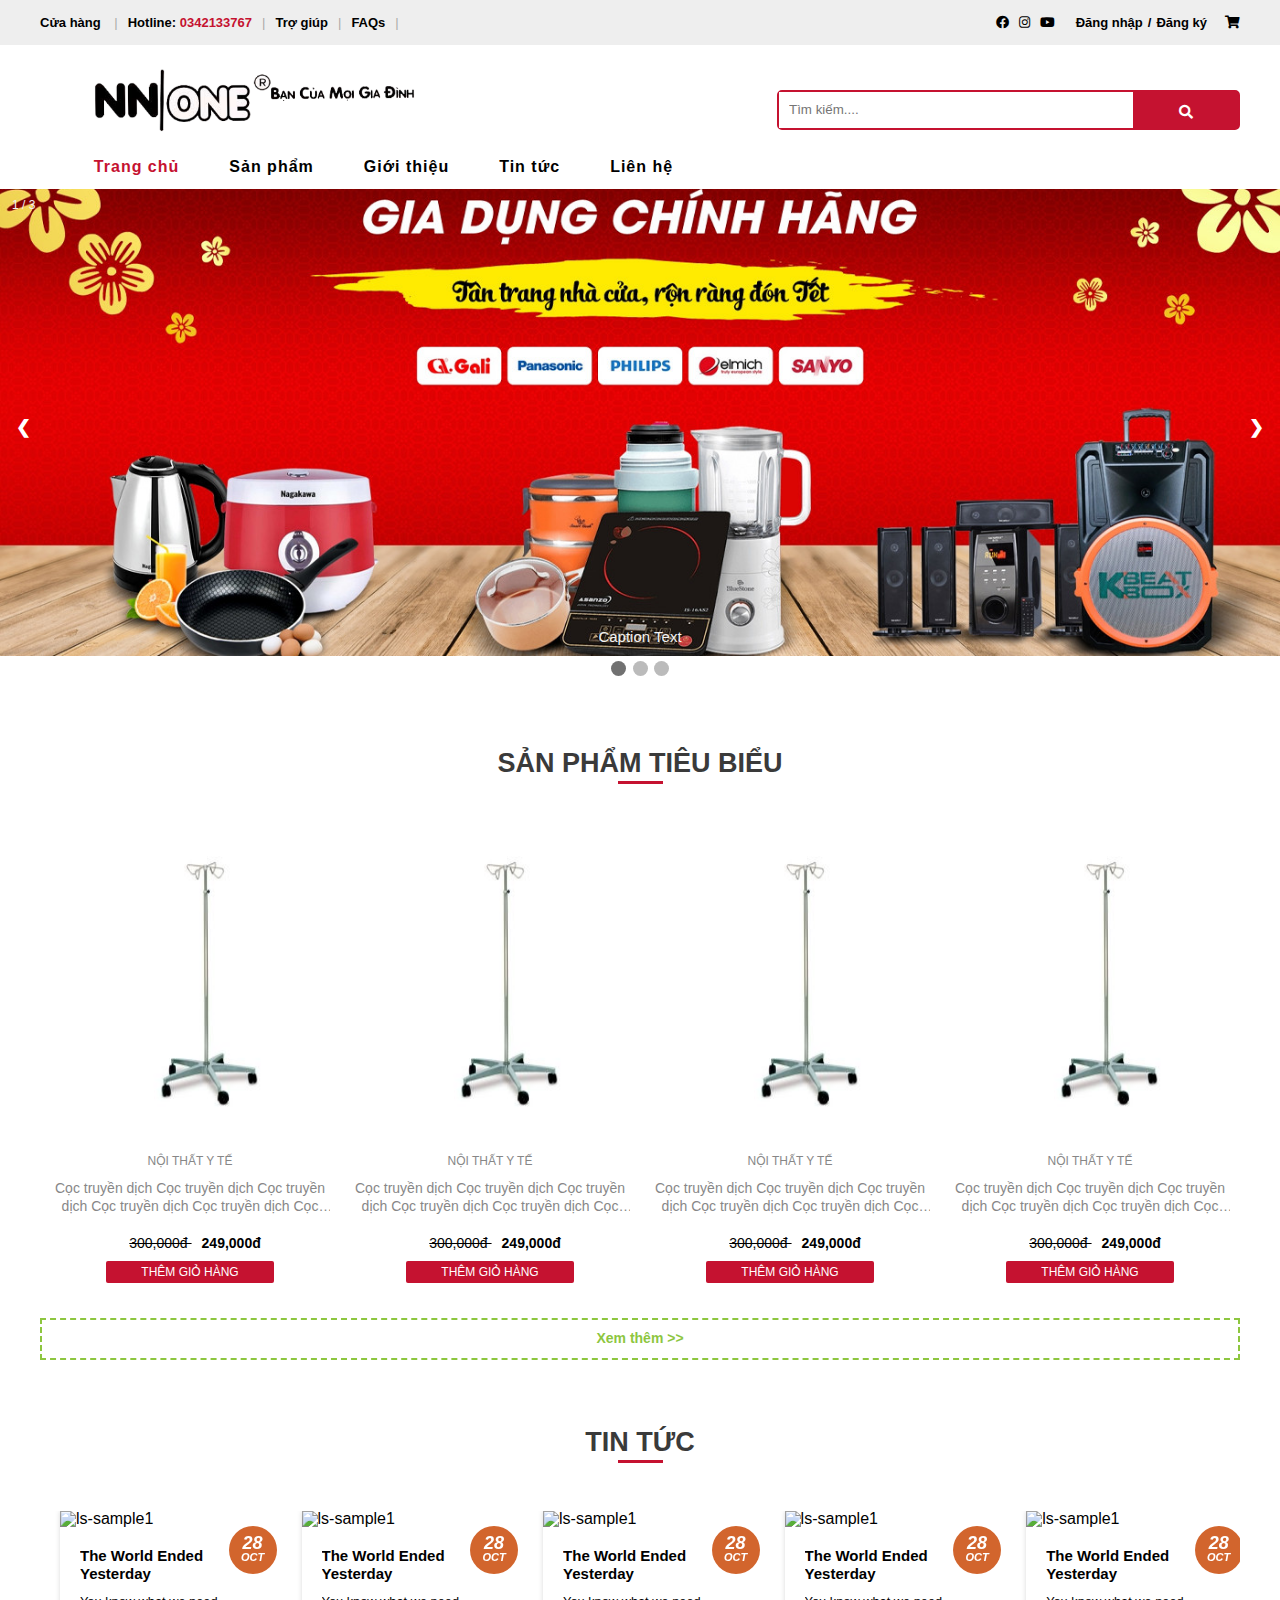
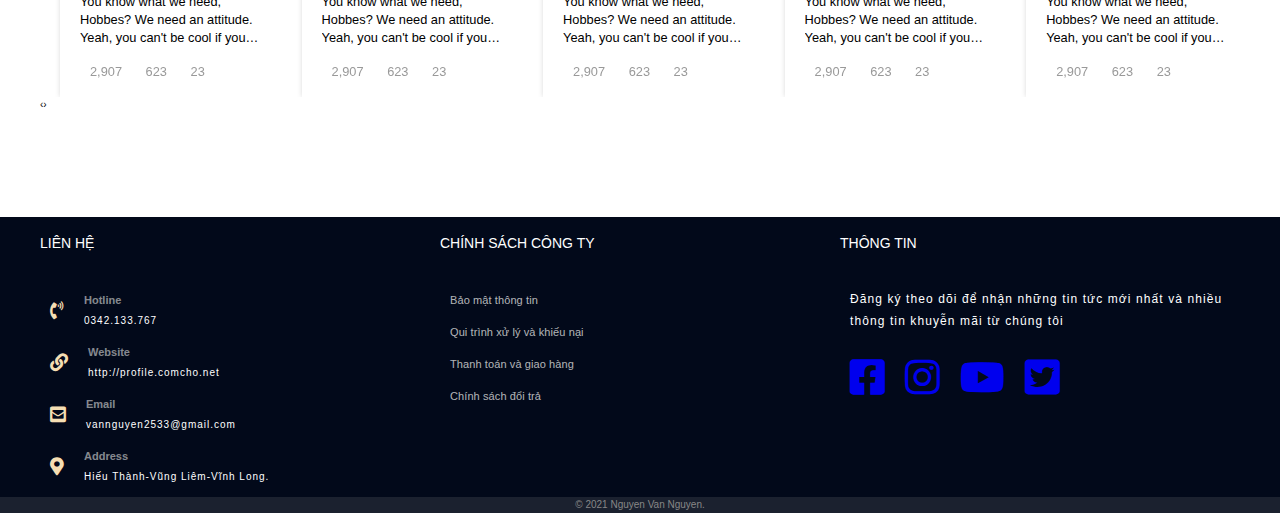
==== index.html @ 9379a71b "first commit" ====
<!DOCTYPE html>
<html lang="en">
<head>
    <meta charset="UTF-8">
    <meta http-equiv="X-UA-Compatible" content="IE=edge">
    <meta name="viewport" content="width=device-width, initial-scale=1.0">
    <title>Dồ Gia Dụng</title>
    <link rel="icon" type="image/png" href="https://sieuthiviet.vn/uploads/images/6492icon440x440.jpeg"/>
    <link rel="stylesheet" href="assets/css/style.css">
    <link rel="stylesheet" href="assets/css/grid.css">
    <link rel="stylesheet" href="assets/css/base.css">
    <link rel="stylesheet" href="assets/css/responsive.css">
    <link rel="stylesheet" href="assets/fonts/fontawesome-free-5.15.4-web/css/all.css">
    <!-- owl slider  -->
    <link rel="stylesheet" href="assets/slider/owlcarousel/assets/owl.carousel.min.css">
    <link rel="stylesheet" href="assets/slider/owlcarousel/assets/owl.theme.default.min.css">
    <script src="https://code.jquery.com/jquery-3.6.0.min.js"></script>
    <script src="./assets/slider/owlcarousel/owl.carousel.min.js"></script>
</head>
<body>
    <div class="app">   
        <header>
            <div class="c-header-top">
                <div class="grid wide">
                    <div class="c-header-top__inner">
                        <ul class="c-header-top-left__list">
                            <li class="c-header-top-left__item"><a class="c-header-top-left__item-link" href="#">Cửa hàng</a> </li>
                            <li class="c-header-top-left__item">Hotline: <span class="c-header-top-left__phone">0342133767</span></li>
                            <li class="c-header-top-left__item"><a class="c-header-top-left__item-link" href="#">Trợ giúp</a></li>
                            <li class="c-header-top-left__item"><a class="c-header-top-left__item-link" href="#">FAQs</a></li>
                        </ul>
                        <ul class="c-header-top-right__list">
                            <li class="c-header-top-right__item">
                                <div class="c-header-top-right__apps">
                                    <a class="c-header-top-right__apps-link" href="#"><i class="c-header-top-right__apps--icon fab fa-facebook"></i></a>
                                    <a class="c-header-top-right__apps-link" href="#"><i class="c-header-top-right__apps--icon fab fa-instagram"></i></a>
                                    <a class="c-header-top-right__apps-link" href="#"><i class="c-header-top-right__apps--icon fab fa-youtube"></i></a>
                                </div>
                            </li>
                            <li class="c-header-top-right__item">
                                <div class="c-header-top-right__logins">
                                   <a class="c-header-top-right__login-link1" href="#">Đăng nhập</a>
                                   <a class="c-header-top-right__login-link" href="#">Đăng ký</a>
                                </div>
                            </li>
                            <li class="c-header-top-right__item">
                                <a class="c-header-top-right__cart-link" href="#"><i class="c-header-top-right__icon-cart fas fa-shopping-cart"></i></a>
                            </li>
                        </ul>
                    </div>
                </div>
            </div>
            <div class="c-header-bttm">
                <div class="grid wide">
                    <div class="c-header-bttm__inner">
                        <!-- bar -->
                        <label for="bar-input" class="header-bar">
                            <i class="header-bar__icon fas fa-bars"></i>
                        </label>
                        <input class="header-bar__input" hidden type="checkbox" id="bar-input">
                        <label for="bar-input" class="c-header-overlay">
                            <div class="header-bar__overlay-mobile-close">
                                <i class="header-bar__overlay-mobile-close-icon far fa-times-circle"></i>
                            </div>
                        </label>
                        <!-- overlay -->
                        <div class="header-bar__overlay-mobile">
                            <div class="header-bar__overlay-mobile-search">
                                <input class="header-bar__overlay-mobile-search-ipt" placeholder="Tìm kiếm..." type="text">
                                <i class="header-bar__overlay-mobile-search-icon fas fa-search"></i>
                            </div>
                            <ul class="header-bar__overlay-mobile-list">
                                <li class="header-bar__overlay-mobile-item">
                                    <a class="header-bar__overlay-mobile-link" href="#">Trang chủ</a>
                                </li>
                                <li class="header-bar__overlay-mobile-item">
                                    <a class="header-bar__overlay-mobile-link" href="#">Giới thiệu</a>
                                </li>    
                                <li class="header-bar__overlay-mobile-item">
                                    <a class="header-bar__overlay-mobile-link" href="#">Cửa hàng</a>
                                </li>
                                <li class="header-bar__overlay-mobile-item">
                                    <a class="header-bar__overlay-mobile-link" href="#">Khuyến mãi </a>
                                </li>
                                <li class="header-bar__overlay-mobile-item">
                                    <a class="header-bar__overlay-mobile-link" href="#">Tin tức</a>
                                </li>
                                <li class="header-bar__overlay-mobile-item">
                                    <a class="header-bar__overlay-mobile-link" href="#">Liên hệ</a>
                                </li>
                                <li class="header-bar__overlay-mobile-item">
                                    <a class="header-bar__overlay-mobile-link" href="#">Đăng nhập</a>
                                </li>
                                <li class="header-bar__overlay-mobile-item">
                                    <a class="header-bar__overlay-mobile-link" href="#">Thông báo</a>
                                </li>
                                <li class="header-bar__overlay-mobile-item">
                                    <a class="header-bar__overlay-mobile-link-app" href="#">
                                        <i class="header-bar__overlay-mobile-link-app-icon fab fa-facebook"></i>
                                    </a>
                                    <a class="header-bar__overlay-mobile-link-app" href="#">
                                        <i class="header-bar__overlay-mobile-link-app-icon fab fa-instagram"></i>
                                    </a>
                                    <a class="header-bar__overlay-mobile-link-app" href="#">
                                        <i class="header-bar__overlay-mobile-link-app-icon fab fa-youtube"></i>
                                    </a>
                                    <a class="header-bar__overlay-mobile-link-app" href="#">
                                        <i class="header-bar__overlay-mobile-link-app-icon fab fa-twitter-square"></i>
                                    </a>
                                </li>
                                <li class="header-bar__overlay-mobile-item">
                                    <h3 class="header-bar__overlay-mobile-phone">0342133767</h3>
                                </li>
                            </ul>
                        </div>
                        <!--  -->
                        <div class="c-header-bttm__txtbox">
                            <a class="c-header-bttm__logo-img-link" href="#"><img class="c-header-bttm__logo-img" src="assets/img/11logoN.png" alt="logo"></a>
                            <i class="c-header-bttm__shopping-mobile fas fa-shopping-cart"></i>
                            <ul class="c-header-bttm__list">
                                <li class="c-header-bttm__item"><a class="c-header-bttm__item-link c-header-bttm__item-link--active" href="#">Trang chủ</a></li>
                                <li class="c-header-bttm__item">
                                    <a class="c-header-bttm__item-link" href="#">Sản phẩm</a>
                                    <!--  -->
                                    <ul class="c-header-bttm__item-category-list">
                                        <li class="c-header-bttm__item-category-item">
                                            <a class="c-header-bttm__item-category-item-link" href="#"> Bàn ghế</a>
                                        </li>
                                        <li class="c-header-bttm__item-category-item">
                                            <a class="c-header-bttm__item-category-item-link" href="#"> Gia đình</a>
                                        </li>
                                        <li class="c-header-bttm__item-category-item">
                                            <a class="c-header-bttm__item-category-item-link" href="#"> Sân vườn </a>
                                        </li>
                                    </ul>
                                </li>
                                <li class="c-header-bttm__item"><a class="c-header-bttm__item-link" href="#">Giới thiệu</a></li>
                                <li class="c-header-bttm__item">
                                    <a class="c-header-bttm__item-link" href="#">Tin tức</a>
                                    <ul class="c-header-bttm__item-category-list">
                                        <li class="c-header-bttm__item-category-item">
                                            <a class="c-header-bttm__item-category-item-link" href="#"> Tin tức</a>
                                        </li>
                                    </ul>
                                </li>
                                <li class="c-header-bttm__item"><a class="c-header-bttm__item-link" href="#">Liên hệ</a></li>
                            </ul>
                        </div>
                        <div class="c-header-bttm__search">
                                <input class="c-header-bttm__search-ipt" type="text" placeholder="Tìm kiếm...."> 
                                <div class="c-header-bttm__font-icon">
                                    <i class="c-header-bttm__search-icon fas fa-search"></i>
                                </div>
                        </div>
                    </div>
                </div>
            </div>
        </header>
        <section class="c-slider">
            <div class="grid">
                <div class="slideshow-container">

                    <div class="mySlides fade">
                      <div class="numbertext">1 / 3</div>
                      <img src="assets/img/slider1.jpg" style="width:100%">
                      <div class="text">Caption Text</div>
                    </div>
                    
                    <div class="mySlides fade">
                      <div class="numbertext">2 / 3</div>
                      <img src="assets/img/slider2.jpg" style="width:100%">
                      <div class="text">Caption Two</div>
                    </div>

                    <a class="prev" onclick="plusSlides(-1)">&#10094;</a>
                    <a class="next" onclick="plusSlides(1)">&#10095;</a>
                    
                </div>
                    
                    <div style="text-align:center">
                      <span class="dot" onclick="currentSlide(1)"></span> 
                      <span class="dot" onclick="currentSlide(2)"></span> 
                      <span class="dot" onclick="currentSlide(3)"></span> 
                    </div>
                    
                    <script>
                        var slideIndex = 1;
                        showSlides(slideIndex);
                        
                        function plusSlides(n) {
                        showSlides(slideIndex += n);
                        }
                        
                        function currentSlide(n) {
                        showSlides(slideIndex = n);
                        }
                    
                    function showSlides(n) {
                        var i;
                        var slides = document.getElementsByClassName("mySlides");
                        var dots = document.getElementsByClassName("dot");
                        if (n > slides.length) {slideIndex = 1}    
                        if (n < 1) {slideIndex = slides.length}
                        for (i = 0; i < slides.length; i++) {
                            slides[i].style.display = "none";  
                        }
                        for (i = 0; i < dots.length; i++) {
                            dots[i].className = dots[i].className.replace(" active", "");
                        }
                        slides[slideIndex-1].style.display = "block";  
                        dots[slideIndex-1].className += " active";
                    }
                    </script>
            </div>
        </section>
        <!--  -->
        <section class="c-product">
            <div class="grid wide">
                <div class="c-product__inner">
                    <div class="c-product__title">
                        <h2 class="c-product__heading-title">Sản phẩm tiêu biểu</h2>
                    </div>
                    <div class="row no-gutters">
                        <div class="l-3 m-6 ">
                            <div class="c-product__pain-inner">
                                <div class="c-product__pain-imgbox">
                                    <a class="c-product__pain-imgbox-link" href="#">
                                        <img class="c-product__pain-image" src="assets/img/product1.jpg" alt="">
                                    </a>
                                </div>
                                <div class="c-product__pain-txtbox">
                                    <h5 class="c-product__name-category"><a class="c-product__name-category-link" href="#"> Nội Thất Y Tế</a></h5>
                                    <h4 class="c-product__name-pdt"> Cọc truyền dịch Cọc truyền dịch Cọc truyền dịch Cọc truyền dịch Cọc truyền dịch Cọc truyền dịch Cọc truyền dịch Cọc truyền dịch </h4>
                                </div>
                                <div class="c-product__price-box">
                                    <span class="c-product__price-old">
                                        300,000đ
                                    </span>
                                    <span class="c-product__price-current">
                                        249,000đ
                                    </span>
                                </div>
                                <div class="c-product__add-cart">
                                        <a class="c-product__add-cart-link" href="#">Thêm giỏ hàng</a>
                                </div>
                            </div>
                        </div>
                        <div class="l-3 m-6 ">
                            <div class="c-product__pain-inner">
                                <div class="c-product__pain-imgbox">
                                    <a class="c-product__pain-imgbox-link" href="#">
                                        <img class="c-product__pain-image" src="assets/img/product1.jpg" alt="">
                                    </a>
                                </div>
                                <div class="c-product__pain-txtbox">
                                    <h5 class="c-product__name-category"><a class="c-product__name-category-link" href="#"> Nội Thất Y Tế</a></h5>
                                    <h4 class="c-product__name-pdt"> Cọc truyền dịch Cọc truyền dịch Cọc truyền dịch Cọc truyền dịch Cọc truyền dịch Cọc truyền dịch Cọc truyền dịch Cọc truyền dịch </h4>
                                </div>
                                <div class="c-product__price-box">
                                    <span class="c-product__price-old">
                                        300,000đ
                                    </span>
                                    <span class="c-product__price-current">
                                        249,000đ
                                    </span>
                                </div>
                                <div class="c-product__add-cart">
                                        <a class="c-product__add-cart-link" href="#">Thêm giỏ hàng</a>
                                </div>
                            </div>
                        </div>
                        <div class="l-3 m-6">
                            <div class="c-product__pain-inner">
                                <div class="c-product__pain-imgbox">
                                    <a class="c-product__pain-imgbox-link" href="#">
                                        <img class="c-product__pain-image" src="assets/img/product1.jpg" alt="">
                                    </a>
                                </div>
                                <div class="c-product__pain-txtbox">
                                    <h5 class="c-product__name-category"><a class="c-product__name-category-link" href="#"> Nội Thất Y Tế</a></h5>
                                    <h4 class="c-product__name-pdt"> Cọc truyền dịch Cọc truyền dịch Cọc truyền dịch Cọc truyền dịch Cọc truyền dịch Cọc truyền dịch Cọc truyền dịch Cọc truyền dịch </h4>
                                </div>
                                <div class="c-product__price-box">
                                    <span class="c-product__price-old">
                                        300,000đ
                                    </span>
                                    <span class="c-product__price-current">
                                        249,000đ
                                    </span>
                                </div>
                                <div class="c-product__add-cart">
                                        <a class="c-product__add-cart-link" href="#">Thêm giỏ hàng</a>
                                </div>
                            </div>
                        </div>
                        <div class="l-3 m-6">
                            <div class="c-product__pain-inner">
                                <div class="c-product__pain-imgbox">
                                    <a class="c-product__pain-imgbox-link" href="#">
                                        <img class="c-product__pain-image" src="assets/img/product1.jpg" alt="">
                                    </a>
                                </div>
                                <div class="c-product__pain-txtbox">
                                    <h5 class="c-product__name-category"><a class="c-product__name-category-link" href="#"> Nội Thất Y Tế</a></h5>
                                    <h4 class="c-product__name-pdt"> Cọc truyền dịch Cọc truyền dịch Cọc truyền dịch Cọc truyền dịch Cọc truyền dịch Cọc truyền dịch Cọc truyền dịch Cọc truyền dịch </h4>
                                </div>
                                <div class="c-product__price-box">
                                    <span class="c-product__price-old">
                                        300,000đ
                                    </span>
                                    <span class="c-product__price-current">
                                        249,000đ
                                    </span>
                                </div>
                                <div class="c-product__add-cart">
                                        <a class="c-product__add-cart-link" href="#">Thêm giỏ hàng</a>
                                </div>
                            </div>
                        </div>
                    </div>
                </div>
                <!-- see -->
                <div class="c-see__product">
                    <p class="c-see__product-add"><a class="c-see__product-add-link" href="#"> Xem thêm >></a></p>
                </div>
                <!-- end see -->
            </div>
        </section>
        <section class="c-news">
            <div class="grid wide">
                <div class="c-news__inner">
                    <div class="c-product__title">
                        <h2 class="c-product__heading-title">Tin tức</h2>
                    </div>
                    <!-- <div class="row no-gutters"> -->
                        <script>
                            $(document).ready(function(){
                               $('.owl-carousel').owlCarousel({
                                    loop:true,
                                    margin:10,
                                    responsiveClass:true,
                                    responsive:{
                                        0:{
                                            items:1,
                                            nav:true
                                        },
                                        600:{
                                            items:3,
                                            nav:false
                                        },
                                        1000:{
                                            items:5,
                                            nav:true,
                                            loop:false
                                        }
                                    }
                                })
                            });
                        </script>
                      <!-- Set up your HTML -->
                        <div class="owl-carousel owl-carousel--blogs">
                            <div> 
                                <figure class="snip1493">
                                    <div class="image"><img src="https://s3-us-west-2.amazonaws.com/s.cdpn.io/331810/ls-sample1.jpg" alt="ls-sample1" /></div>
                                    <figcaption>
                                      <div class="date"><span class="day">28</span><span class="month">Oct</span></div>
                                      <h3>The World Ended Yesterday</h3>
                                      <p>
                                  
                                        You know what we need, Hobbes? We need an attitude. Yeah, you can't be cool if you don't have an attitude.
                                         You know what we need, Hobbes? We need an attitude. Yeah, you can't be cool if you don't have an attitude.
                                     
                                      </p>
                                      <footer>
                                        <div class="views"><i class="ion-eye"></i>2,907</div>
                                        <div class="love"><i class="ion-heart"></i>623</div>
                                        <div class="comments"><i class="ion-chatboxes"></i>23</div>
                                      </footer>
                                    </figcaption>
                                    <a href="#"></a>
                                </figure>
                            </div>
                            <!--  -->
                            <div> 
                                <figure class="snip1493">
                                    <div class="image"><img src="https://s3-us-west-2.amazonaws.com/s.cdpn.io/331810/ls-sample1.jpg" alt="ls-sample1" /></div>
                                    <figcaption>
                                      <div class="date"><span class="day">28</span><span class="month">Oct</span></div>
                                      <h3>The World Ended Yesterday</h3>
                                      <p>
                                  
                                        You know what we need, Hobbes? We need an attitude. Yeah, you can't be cool if you don't have an attitude.
                                         You know what we need, Hobbes? We need an attitude. Yeah, you can't be cool if you don't have an attitude.
                                     
                                      </p>
                                      <footer>
                                        <div class="views"><i class="ion-eye"></i>2,907</div>
                                        <div class="love"><i class="ion-heart"></i>623</div>
                                        <div class="comments"><i class="ion-chatboxes"></i>23</div>
                                      </footer>
                                    </figcaption>
                                    <a href="#"></a>
                                </figure>    
                            </div>
                            <!--  -->
                            <div>
                                <figure class="snip1493">
                                    <div class="image"><img src="https://s3-us-west-2.amazonaws.com/s.cdpn.io/331810/ls-sample1.jpg" alt="ls-sample1" /></div>
                                    <figcaption>
                                      <div class="date"><span class="day">28</span><span class="month">Oct</span></div>
                                      <h3>The World Ended Yesterday</h3>
                                      <p>
                                  
                                        You know what we need, Hobbes? We need an attitude. Yeah, you can't be cool if you don't have an attitude.
                                         You know what we need, Hobbes? We need an attitude. Yeah, you can't be cool if you don't have an attitude.
                                     
                                      </p>
                                      <footer>
                                        <div class="views"><i class="ion-eye"></i>2,907</div>
                                        <div class="love"><i class="ion-heart"></i>623</div>
                                        <div class="comments"><i class="ion-chatboxes"></i>23</div>
                                      </footer>
                                    </figcaption>
                                    <a href="#"></a>
                                </figure>    
                            </div>
                            <!--  -->
                            <div>
                                <figure class="snip1493">
                                    <div class="image"><img src="https://s3-us-west-2.amazonaws.com/s.cdpn.io/331810/ls-sample1.jpg" alt="ls-sample1" /></div>
                                    <figcaption>
                                      <div class="date"><span class="day">28</span><span class="month">Oct</span></div>
                                      <h3>The World Ended Yesterday</h3>
                                      <p>
                                  
                                        You know what we need, Hobbes? We need an attitude. Yeah, you can't be cool if you don't have an attitude.
                                         You know what we need, Hobbes? We need an attitude. Yeah, you can't be cool if you don't have an attitude.
                                     
                                      </p>
                                      <footer>
                                        <div class="views"><i class="ion-eye"></i>2,907</div>
                                        <div class="love"><i class="ion-heart"></i>623</div>
                                        <div class="comments"><i class="ion-chatboxes"></i>23</div>
                                      </footer>
                                    </figcaption>
                                    <a href="#"></a>
                                </figure>    
                            </div>
                            <!--  -->
                            <div>
                                <figure class="snip1493">
                                    <div class="image"><img src="https://s3-us-west-2.amazonaws.com/s.cdpn.io/331810/ls-sample1.jpg" alt="ls-sample1" /></div>
                                    <figcaption>
                                      <div class="date"><span class="day">28</span><span class="month">Oct</span></div>
                                      <h3>The World Ended Yesterday</h3>
                                      <p>
                                  
                                        You know what we need, Hobbes? We need an attitude. Yeah, you can't be cool if you don't have an attitude.
                                         You know what we need, Hobbes? We need an attitude. Yeah, you can't be cool if you don't have an attitude.
                                     
                                      </p>
                                      <footer>
                                        <div class="views"><i class="ion-eye"></i>2,907</div>
                                        <div class="love"><i class="ion-heart"></i>623</div>
                                        <div class="comments"><i class="ion-chatboxes"></i>23</div>
                                      </footer>
                                    </figcaption>
                                    <a href="#"></a>
                                </figure>    
                            </div>
                            <!--  -->
                            <div>
                                <figure class="snip1493">
                                    <div class="image"><img src="https://s3-us-west-2.amazonaws.com/s.cdpn.io/331810/ls-sample1.jpg" alt="ls-sample1" /></div>
                                    <figcaption>
                                      <div class="date"><span class="day">28</span><span class="month">Oct</span></div>
                                      <h3>The World Ended Yesterday</h3>
                                      <p>
                                  
                                        You know what we need, Hobbes? We need an attitude. Yeah, you can't be cool if you don't have an attitude.
                                         You know what we need, Hobbes? We need an attitude. Yeah, you can't be cool if you don't have an attitude.
                                     
                                      </p>
                                      <footer>
                                        <div class="views"><i class="ion-eye"></i>2,907</div>
                                        <div class="love"><i class="ion-heart"></i>623</div>
                                        <div class="comments"><i class="ion-chatboxes"></i>23</div>
                                      </footer>
                                    </figcaption>
                                    <a href="#"></a>
                                </figure>    
                            </div>
                            <!--  -->
                        </div>
                </div>
            </div>
        </section>
    </div>
    <!--  -->
    <footer class="c-footer">
        <div class="grid wide">
            <div class="row no-gutters">
                <div class="l-4 m-4 c-12">
                    <div class="c-footer__inner">
                        <h4 class="c-footer__title">Liên hệ</h4>
                        <ul class="c-footer__list">
                            <li class="c-footer__item">
                                <i class="c-footer__item-icon fas fa-phone-volume"></i>
                                <div class="c-footer__contact">
                                    <h5 class="c-footer__contact-title">
                                        Hotline
                                    </h5>
                                    <p class="c-footer__contact-des">0342.133.767</p>
                                </div>
                            </li>
                            <li class="c-footer__item">
                                <i class="c-footer__item-icon fas fa-link"></i>
                                <div class="c-footer__contact">
                                    <h5 class="c-footer__contact-title">
                                        Website
                                    </h5>
                                    <p class="c-footer__contact-des">http://profile.comcho.net</p>
                                </div>
                            </li>
                            <li class="c-footer__item">
                                <i class="c-footer__item-icon fas fa-envelope-square"></i>
                                <div class="c-footer__contact">
                                    <h5 class="c-footer__contact-title">
                                        Email
                                    </h5>
                                    <p class="c-footer__contact-des">vannguyen2533@gmail.com</p>
                                </div>
                            </li>
                            <li class="c-footer__item">
                                <i class="c-footer__item-icon fas fa-map-marker-alt"></i>
                                <div class="c-footer__contact">
                                    <h5 class="c-footer__contact-title">
                                        Address
                                    </h5>
                                    <p class="c-footer__contact-des">Hiếu Thành-Vũng Liêm-Vĩnh Long.</p>
                                </div>
                            </li>
                        </ul>
                    </div>
                </div>
                <div class="l-4 m-4 c-12">
                    <div class="c-footer__inner">
                        <h4 class="c-footer__title">Chính sách công ty</h4>
                        <ul class="c-footer__ruls-list">
                            <li class="c-footer__ruls-item">
                                <a class="c-footer__ruls-item-link" href="#">Bảo mật thông tin</a>
                            </li>
                            <li class="c-footer__ruls-item">
                                <a class="c-footer__ruls-item-link" href="#">Qui trình xử lý và khiếu nại</a>
                            </li>
                            <li class="c-footer__ruls-item">
                                <a class="c-footer__ruls-item-link" href="#">Thanh toán và giao hàng</a>
                            </li>
                            <li class="c-footer__ruls-item">
                                <a class="c-footer__ruls-item-link" href="#">Chính sách đổi trả</a>
                            </li>
                        </ul>
                    </div>
                </div>
                <div class="l-4 m-4 c-12">
                    <div class="c-footer__inner">
                        <h4 class="c-footer__title">Thông tin</h4>
                        <div class="c-footer__txtbox">
                            <p class="c-footer__txt-ct">
                                Đăng ký theo dõi để nhận những tin tức mới nhất và nhiều thông tin khuyễn mãi từ chúng tôi
                            </p>
                            <ul class="c-footer__app-store-list">
                                <li class="c-footer__app-store-item">
                                    <a class="c-footer__app-store-item-link" href="#">
                                        <i class="c-footer__app-store-item-link-icon fab fa-facebook-square"></i>
                                    </a>
                                </li>
                                <li class="c-footer__app-store-item">
                                    <a class="c-footer__app-store-item-link" href="#">
                                        <i class="c-footer__app-store-item-link-icon fab fa-instagram"></i>
                                    </a>
                                </li>
                                <li class="c-footer__app-store-item">
                                    <a class="c-footer__app-store-item-link" href="#">
                                        <i class="c-footer__app-store-item-link-icon fab fa-youtube"></i>
                                    </a>
                                </li>
                                <li class="c-footer__app-store-item">
                                    <a class="c-footer__app-store-item-link" href="#">
                                        <i class="c-footer__app-store-item-link-icon  fab fa-twitter-square"></i>
                                    </a>
                                </li>
                            </ul>
                        </div>
                    </div>
                </div>
            </div>
        </div>
        
    </footer>
    <div class="footer__bttm">
        <p> &copy; 2021 Nguyen Van Nguyen.</p>
    </div>
</body>
</html>
---- assets/css/style.css ----
* {
    margin: 0;
    padding: 0;
    box-sizing: border-box;
}
.app {
    overflow: hidden;
}

.c-header-top {
    height: 45px;
    background-color: #eeeeee;
    line-height: 45px;
}
.c-header-top__inner {
    display: flex;
    justify-content: space-between;
    font-size: 1.3rem;
}
.c-header-top-left__list {
    list-style: none;
    display: flex;
}
.c-header-top-left__item {
    color: var(--black-color);
    font-weight: bold;
    cursor: pointer;
}
.c-header-top-left__item:hover {
    color: var(--primary-color);
}
.c-header-top-left__item-link:hover {
    color: var(--primary-color);
}
.c-header-top-left__item-link {
    text-decoration: none;
    color: var(--black-color);
}
.c-header-top-left__item::after {
    content: "|";
    color: #000;
    font-weight: 100;
    opacity: 0.3;
    margin: 10px;
}
/* header-right */
.c-header-top-right__list {
    list-style: none;
    display: flex;
}
.c-header-top-right__item {
    margin-left: 18px;
}

.c-header-top-right__apps-link {
    text-decoration: none;  
    color: var(--black-color);
}
.c-header-top-left__phone {
    color: var(--primary-color);

}
.c-header-top-right__apps {

}
.c-header-top-right__apps--icon {
    margin: 3px;
}
.c-header-top-right__logins {
    display: flex;
}
.c-header-top-right__login-link1:hover {
    color: var(--primary-color);
}
.c-header-top-right__login-link:hover {
    color: var(--primary-color);
}
.c-header-top-right__login-link1 {
    text-decoration: none;
    color: var(--black-color);
    font-weight: 700;
}
.c-header-top-right__login-link1::after {
    content: "/";
    color: var(--black-color);
    font-weight: bold;
    margin: 5px;
}
.c-header-top-right__login-link {
    text-decoration: none;
    color: var(--black-color);
    font-weight: 700;   
}
.c-header-top-right__icon-cart {
    color: var(--black-color);
}
.c-header-top-right__cart-link {
    text-decoration: none;
}
/* header-bttm */
.c-header-bttm {

}
.c-header-bttm__logo-img-link {
    text-decoration: none;
}
.c-header-bttm__logo-img {
    width: 321px;
    max-width: 100%;
    max-height: 100%;
    padding: 20px 0;
}
.c-header-bttm__inner {
    display: flex;
    align-items: center;
    justify-content: space-between;
}
.c-header-bttm__txtbox {

}
.c-header-bttm__list {
    display: flex;
    list-style: none;
}
.c-header-bttm__item {
    margin-right: 50px;
    font-size: 1.6rem;
    font-weight: bold;
    color: #000;
    position: relative;
    transition: all 0.4s;
}
.c-header-bttm__item-link:hover {
    color: var(--primary-color);
}
/* category */
.c-header-bttm__item::after {
    content: "";
    display: block;
    position: absolute;
    height: 20px;
    top: 14px;
    width: 85px;
}
.c-header-bttm__item-category-list {
    list-style: none;
    background-color: rgba(0, 0, 0, 0.5);
    position: absolute;
    top: 30px;
    z-index: 1;
    width: 163px;
    font-size: 1.2rem;
    height: 48vh;
    overflow: hidden;
    display: none;
}
.c-header-bttm__item-category-item:hover {
    background-color: rgba(0, 0, 0, 0.4)
}
.c-header-bttm__item:hover .c-header-bttm__item-category-list {
    display: block;
}
.c-header-bttm__item-category-item {
    padding: 10px 0;
    border-bottom: 1px solid var(--primary-color);
    transition: all .3s
}
.c-header-bttm__item-category-item-link {
    text-decoration: none;
    color: var(--white-color);
    font-weight: 100;
    padding: 10px 10px;
}
/* end category  */
.c-header-bttm__item-link {
    text-decoration: none;
    color: var(--black-color);
    letter-spacing: 1px;
}
.c-header-bttm__item-link--active {
    color: var(--primary-color);
}
.c-header-bttm__search {
    width: 463px;
    border: 2px solid var(--primary-color);
    height: 40px;
    border-radius: 5px;
    display: flex;
    justify-content: space-between;
}
.c-header-bttm__search-ipt {
    width: 100%;
    height: 100%;
    outline: 0;
    padding: 0 10px;
    border: none;
}
.c-header-bttm__font-icon {
    width: 30%;
    text-align: center;
    line-height: 40px;
    font-size: 1.4rem;
    color: var(--white-color);
    background-color: var(--primary-color); 
}
/* slider */
.c-slider {
    margin-top: 14px;
}
/* c-product */
.c-product {
    
}
.c-product__inner {

}
.c-product__name-category-link {
    text-decoration: none;
    color: var(--text-color);
}
.c-product__pain-imgbox-link {
    text-decoration: none;
}
.c-product__pain-imgbox {
    margin: 0 auto;
}
.c-product__title {
    font-size: 1.8rem;
    text-align: center;
    margin: 48px 0;
    font-weight: 100;
    text-transform: uppercase;

}
.c-product__heading-title {
    color: #3a3a3a;
    padding: 26px 0 0 0;
}
.c-product__heading-title::after {
    content: "";
    width: 45px;
    height: 3px;
    display: block;
    background: #c51230;
    margin: 10px auto 20px;
}
.c-product__pain-inner {
    text-align: center;
    margin-bottom: 35px;
}
.c-product__pain-image {
    max-width: 100%;
    height: 100%;
    transition: all 0.3s ease-in;
}
.c-product__pain-imgbox {
    height: 303px;
    width: 284px;
    margin-bottom: 18px;
    cursor: pointer;
}
.c-product__pain-image:hover {
    transform: scale(1.1);
}
.c-product__pain-txtbox {
    color: var(--text-color);
}
.c-product__name-category {
    font-size: 1.2rem;
    text-transform: uppercase;
    font-weight: 100;
    cursor: pointer;
}
.c-product__name-pdt {
    font-size: 1.4rem;
    font-weight: 400;
    color: var(--text-color);
    line-height: 1.8rem;
    height: 3.6rem;
    margin: 10px 10px 6px;
    overflow: hidden;
    display: block;
    display: -webkit-box;
    -webkit-box-orient: vertical;
    -webkit-line-clamp: 2;
    text-overflow: ellipsis;
}
.c-product__price-box {
    font-size: 1.4rem;
    color: var(--black-color);
    padding: 14px 0 10px 0;
}
.c-product__price-old {
    margin: 0 10px;
    text-decoration: line-through;
}
.c-product__price-current {
    font-weight: 800;
}
.c-product__add-cart {
    background-color: var(--primary-color);
    width: 168px;
    display: flex;
    margin: 0 auto;
    border-radius: 2px;
}
.c-product__add-cart:hover {
    background-color: rgba(197, 18, 48, .8);
}
.c-product__add-cart-link {
    text-decoration: none;
    color: var(--white-color);
    font-size: 1.2rem;
    text-transform: uppercase;
    width: 100%;
    height: 100%;
    padding: 3px 0;
}
/* see */
.c-see__product {
    display: block;
    padding: 10px;
    border: 2px dashed #8dc63f;
    text-align: center;
    color: #8dc63f;
    text-decoration: none;
    font-weight: 700;
}
.c-see__product-add-link {
    text-decoration: none;
    color: #8dc63f;
    font-size: 1.4rem;
    transition: all .3s ease
}
.c-see__product-add-link:hover {
    color: var(--primary-color);
}
/* end see */
/* owl card */
@import url(https://fonts.googleapis.com/css?family=Open+Sans:400,600,700);
@import url(https://code.ionicframework.com/ionicons/2.0.1/css/ionicons.min.css);
.owl-carousel .owl-item {
    background-color: #fff;
}
.snip1493 {
  font-family: 'Open Sans', Arial, sans-serif;
  position: relative;
  overflow: hidden;
  margin: 0 20px;
  max-width: 100%;
  width: 100%;
  background-color: #fff;
  color: #000000;
  text-align: left;
  font-size: 16px;
  box-shadow: 0 0 5px rgba(0, 0, 0, 0.15);
}

.snip1493 * {
  -webkit-box-sizing: border-box;
  box-sizing: border-box;
}

.snip1493:after {
  position: absolute;
  top: 12px;
  left: 0;
  width: 0;
  height: 0;
  border-style: solid;
  border-width: 25px 0 25px 25px;
  border-color: transparent transparent transparent #d2652d;
  content: '';
  -webkit-transform: translateX(-100%);
  transform: translateX(-100%);
  -webkit-transition: all 0.3s ease;
  transition: all 0.3s ease;
}

.snip1493 img {
  max-width: 100%;
  vertical-align: top;
  position: relative;
}

.snip1493 figcaption {
  padding: 20px 20px 30px;
  background-color: #ffffff;
}

.snip1493 .date {
  background-color: #d2652d;
  top: 15px;
  color: #fff;
  right: 15px;
  min-height: 48px;
  min-width: 48px;
  position: absolute;
  text-align: center;
  font-size: 18px;
  font-weight: 700;
  text-transform: uppercase;
  border-radius: 50%;
  padding: 10px 0;
}

.snip1493 .date span {
  display: block;
  line-height: 14px;
}
.snip1493 .date .month {
  font-size: 11px;
}
.snip1493 h3,
.snip1493 p {
  margin: 0;
  padding: 0;
}

.snip1493 h3 {
  margin-bottom: 10px;
  display: inline-block;
  font-weight: 700;
}

.snip1493 p {
  font-size: 0.8em;
  margin-bottom: 20px;
  line-height: 1.6em;
}

.snip1493 footer {
  padding: 0 25px;
  color: #999999;
  font-size: 0.8em;
  line-height: 50px;
  text-align: left;
  position: absolute;
  bottom: 0;
  left: 0;
  width: 100%;
}

.snip1493 footer > div {
  display: inline-block;
  margin-right: 15px;
}

.snip1493 footer i {
  margin-right: 5px;
  font-size: 1.2em;
}

.snip1493 a {
  left: 0;
  right: 0;
  top: 0;
  bottom: 0;
  position: absolute;
  z-index: 1;
}

.snip1493:hover:after,
.snip1493.hover:after {
  -webkit-transform: translateX(0%);
  transform: translateX(0%);
}
/*  */
.snip1493 h3 {
    font-size: 1.5rem; 
    line-height: 1.8rem;
    overflow: hidden;
    display: block;
    display: -webkit-box;
    -webkit-box-orient: vertical;
    -webkit-line-clamp: 2;
    text-overflow: ellipsis;
}
.snip1493 p {
    font-size: 0.8em; 
    line-height: 1.8rem;
    overflow: hidden;
    display: block;
    display: -webkit-box;
    -webkit-box-orient: vertical;
    -webkit-line-clamp: 3;
    text-overflow: ellipsis;
}
/* footer */
.c-footer {
    background-color: #02091a;
    margin-top: 88px;
}
.c-footer__inner {

}
.c-footer__title {
    color: var(--white-color);
    font-size: 1.4rem;
    font-weight: 100;
    padding: 18px 0;
    text-transform: uppercase;
}
.c-footer__list {
    color: var(--white-color);
    list-style: none;
    padding: 10px 0;
}
.c-footer__item {
    display: flex;
    align-items: center;
    margin: 10px 0 0 10px;
}
.c-footer__item-icon {
    margin-right: 20px;
    font-size: 18px;
    color: wheat;
}
.c-footer__contact {
    line-height: 2;
}
.c-footer__contact-title {
    font-size: 1.1rem;
    color: rgba(225, 225,225, .6);
}

.c-footer__contact-des {
    font-size: 1rem;
    letter-spacing: 1px;
}
/*  */
.c-footer__ruls-list {
    padding: 10px 0;
    list-style: none;
}
.c-footer__ruls-item {
    line-height: 2;
    padding: 10px 0 0 10px;
}
.c-footer__ruls-item-link {
    text-decoration: none;
    color: rgba(225,225,225, .8);
    font-size: 1.1rem;
    letter-spacing: 0.1px;
    transition: all 0.5s;
}
.c-footer__ruls-item-link:hover {
    border-bottom: 1px dashed red;
}
/*  */
.c-footer__txtbox {
    padding: 20px 0 0 10px;
}
.c-footer__txt-ct {
    color: var(--white-color);
    line-height: 1.8;
    text-align: left;
    letter-spacing: 1.1px;
    font-size: 1.2rem;
}
.c-footer__app-store-list {
    display: flex;
    margin: 25px 0;
}
.c-footer__app-store-item {
    margin-right: 20px;
    list-style: none;
}
.c-footer__app-store-item-link {
    text-decoration: none;
}
.c-footer__app-store-item-link-icon {
    font-size: 40px;
    transition: all .4s;
}
.c-footer__app-store-item-link-icon:hover {
    color: whitesmoke;
}
.footer__bttm {
    color: var(--text-color);
    text-align: center;
    /* padding-top: 20px; */
    background-color: rgba(2, 9, 24, .9);
}
/* overlay */
.header-bar {
    display: none;
}
.header-bar__overlay-mobile {
    display: none;
}
.c-header-bttm__txtbox > .c-header-bttm__shopping-mobile{
    display: none;
}
.header-bar__overlay-mobile-close {
    display: none;
}
---- assets/css/grid.css ----
.grid {
    width:100%;
    display: block;
    padding: 0;
}
.grid.wide {
    max-width: 1200px;
    margin: 0 auto;
}
.row {
    display: flex;
    flex-wrap: wrap;
    margin-left: -4px;
    margin-right: -4px;
}
.row.no-gutters {
    margin-left: 0;
    margin-right: 0;
}

.col {
    padding-left: 4px;
    padding-right: 4px;
}
.row.no-gutters .col {
    padding-left: 0;
    padding-right: 0;
}

.c-0 {
    display: none;
}
/* ra con 100 : 12 x số cột */
.c-1 {
    flex: 0 0 8.33333%;
    max-width: 8.33333%;
}

.c-2 {
    flex: 0 0 16.66667%;
    max-width: 16.66667%;
}
.c-3 {
    flex: 0 0 25%;
    max-width: 25%;
}
.c-4 {
    flex: 0 0 33.33333%;
    max-width: 33.33333%;
}

.c-5 {
    flex: 0 0 41.66667%;
    max-width: 41.66667%;
}
.c-6 {
    flex: 0 0 50%;
    max-width: 50%;
}

.c-7 {
    flex: 0 0 58.33333%;
    max-width: 58.33333%;
}

.c-8 {
    flex: 0 0 66.666667%;
    max-width: 66.66667%;
}

.c-9 {
    flex: 0 0 75%;
    max-width: 75%;
}

.c-10 {
    flex: 0 0 83.33333%;
    max-width: 83.33333%;
}

.c-11 {
    flex: 0 0 91.66667%;
    max-width: 91.66667%;
}

.c-12 {
    flex: 0 0 100%;
    max-width: 100%;
}

/*  */
.c-o-1 {
    margin-left: 8.33333%;
}

.c-o-2 {
    margin-left: 16.66667%;
}
.c-o-3 {
    margin-left: 25%;
}
.c-o-4 {
    margin-left: 33.33333%;
}

.c-o-5 {
    margin-left: 41.66667%;
}
.c-o-6 {
    margin-left: 50%;
}

.c-o-7 {
    margin-left: 58.33333%;
}

.c-o-8 {
    margin-left: 66.66667%;
}

.c-o-9 {-width: 75%;
}

.c-o-10 {
    margin-left: 83.33333%;
}

.c-o-11 {
    margin-left: 91.66667%;
}




/*  > Tablet */
@media (min-width:740px) {
    .row {
        margin-left: -8px;
        margin-right: -8px; 
    }
    .col {
        padding-left: -8px;
        padding-right: -8px;
    }
    .m-0 {
        display: none;
    }

    .m-1,
    .m-2,
    .m-3,
    .m-4,
    .m-5,
    .m-6,
    .m-7,
    .m-8,
    .m-10,
    .m-11,
    .m-12 {
        display: block;
    }
    .m-1 {
        flex: 0 0 8.33333%;
        max-width: 8.33333%;
    }
    
    .m-2 {
        flex: 0 0 16.66667%;
        max-width: 16.66667%;
    }
    .m-3 {
        flex: 0 0 25%;
        max-width: 25%;
    }
    .m-4 {
        flex: 0 0 33.33333%;
        max-width: 33.33333%;
    }
    
    .m-5 {
        flex: 0 0 41.66667%;
        max-width: 41.66667%;
    }
    .m-6 {
        flex: 0 0 50%;
        max-width: 50%;
    }
    
    .m-7 {
        flex: 0 0 58.33333%;
        max-width: 58.33333%;
    }
    
    .m-8 {
        flex: 0 0 66.666667%;
        max-width: 66.66667%;
    }
    
    .m-9 {
        flex: 0 0 75%;
        max-width: 75%;
    }
    
    .m-10 {
        flex: 0 0 83.33333%;
        max-width: 83.33333%;
    }
    
    .m-11 {
        flex: 0 0 91.66667%;
        max-width: 91.66667%;
    }
    
    .m-12 {
        flex: 0 0 100%;
        max-width: 100%;
    }
        /*  */
    .m-o-1 {
        margin-left: 8.33333%;
    }

    .m-o-2 {
        margin-left: 16.66667%;
    }
    .m-o-3 {
        margin-left: 25%;
    }
    .m-o-4 {
        margin-left: 33.33333%;
    }

    .m-o-5 {
        margin-left: 41.66667%;
    }
    .m-o-6 {
        margin-left: 50%;
    }

    .m-o-7 {
        margin-left: 58.33333%;
    }

    .m-o-8 {
        margin-left: 66.66667%;
    }

    .m-o-9 {-width: 75%;
    }

    .m-o-10 {
        margin-left: 83.33333%;
    }

    .m-o-11 {
        margin-left: 91.66667%;
    }
}

/* PC medium resolution */
@media (min-width: 1113px) {
    .row {
        margin-left: -12px;
        margin-right: -12px;
    }
    .row.sm-gutter {
        margin-right: -5px;
        margin-left: -5px;
    }
    .col {
        padding-left: 12px;
        padding-right: 12px;
    }
    .row.sm-gutter .col {
        padding-left: 5px;
        padding-right: 5px;
    }
    .l-0 {
        display: none;
    }
    .l-1,
    .l-2,
    .l-2-4,
    .l-3,
    .l-4,
    .l-5,
    .l-6,
    .l-7,
    .l-8,
    .l-10,
    .l-11,
    .l-12 {
        display: block;
    }
    .l-1 {
        flex: 0 0 8.33333%;
        max-width: 8.33333%;
    }
    
    .l-2 {
        flex: 0 0 16.66667%;
        max-width: 16.66667%;
    }
    .l-2-4 {
        flex: 0 0 20%;
        max-width: 20%;
    }
    .l-3 {
        flex: 0 0 25%;
        max-width: 25%;
    }
    .l-4 {
        flex: 0 0 33.33333%;
        max-width: 33.33333%;
    }
    
    .l-5 {
        flex: 0 0 41.66667%;
        max-width: 41.66667%;
    }
    .l-6 {
        flex: 0 0 50%;
        max-width: 50%;
    }
    
    .l-7 {
        flex: 0 0 58.33333%;
        max-width: 58.33333%;
    }
    
    .l-8 {
        flex: 0 0 66.666667%;
        max-width: 66.66667%;
    }
    
    .l-9 {
        flex: 0 0 75%;
        max-width: 75%;
    }
    
    .l-10 {
        flex: 0 0 83.33333%;
        max-width: 83.33333%;
    }
    
    .l-11 {
        flex: 0 0 91.66667%;
        max-width: 91.66667%;
    }
    
    .l-12 {
        flex: 0 0 100%;
        max-width: 100%;
    }
    /*  */
    .l-o-1 {
        margin-left: 8.33333%;
    }

    .l-o-2 {
        margin-left: 16.66667%;
    }
    .l-o-3 {
        margin-left: 25%;
    }
    .l-o-4 {
        margin-left: 33.33333%;
    }

    .l-o-5 {
        margin-left: 41.66667%;
    }
    .l-o-6 {
        margin-left: 50%;
    }

    .l-o-7 {
        margin-left: 58.33333%;
    }

    .l-o-8 {
        margin-left: 66.66667%;
    }

    .l-o-9 {-width: 75%;
    }

    .l-o-10 {
        margin-left: 83.33333%;
    }

    .l-o-11 {
        margin-left: 91.66667%;
    }
}

/* Tablet - PC low resolution */
@media (min-width: 740px) and (max-width: 1023px) {
    .wide {
        width: 644px;
    }
    
}


/* PC low resolution  pc phân giải thấp */
@media (min-width: 1024px) and (max-width: 1239px) {
    .wide {
        width: 984px;
    }
    .wide .row {
        margin-left: -12px;
        margin-right: -12px;
    }
    .wide .row.sm-gutter {
        margin-right: -5px;
        margin-left: -5px;
    }
    .wide .col {
        padding-left: 12px;
        padding-right: 12px;
    }
    .wide .row.sm-gutter .col {
        padding-left: 5px;
        padding-right: 5px;
    }


    .wide .l-0 {
        display: none;
    }
    .wide .l-1,
    .wide .l-2,
    .wide .l-2-4,
    .wide .l-3,
    .wide .l-4,
    .wide .l-5,
    .wide .l-6,
    .wide .l-7,
    .wide .l-8,
    .wide .l-10,
    .wide .l-11,
    .wide .l-12 {
        display: block;
    }
    .wide .l-1 {
        flex: 0 0 8.33333%;
        max-width: 8.33333%;
    }
    
    .wide .l-2 {
        flex: 0 0 16.66667%;
        max-width: 16.66667%;
    }
    .wide .l-2-4 {
        flex: 0 0 20%;
        max-width: 20%;
    }
    .wide .l-3 {
        flex: 0 0 25%;
        max-width: 25%;
    }
    .wide .l-4 {
        flex: 0 0 33.33333%;
        max-width: 33.33333%;
    }
    
    .wide .l-5 {
        flex: 0 0 41.66667%;
        max-width: 41.66667%;
    }
    .wide .l-6 {
        flex: 0 0 50%;
        max-width: 50%; 
    }
    
    .wide .l-7 {
        flex: 0 0 58.33333%;
        max-width: 58.33333%;
    }
    
    .wide .l-8 {
        flex: 0 0 66.666667%;
        max-width: 66.66667%;
    }
    
    .wide .l-9 {
        flex: 0 0 75%;
        max-width: 75%;
    }
    
    .wide .l-10 {
        flex: 0 0 83.33333%;
        max-width: 83.33333%;
    }
    
    .wide .l-11 {
        flex: 0 0 91.66667%;
        max-width: 91.66667%;
    }
    
    .wide .l-12 {
        flex: 0 0 100%;
        max-width: 100%;
    }
    /*  */
    .wide .l-o-1 {
        margin-left: 8.33333%;
    }

    .wide .l-o-2 {
        margin-left: 16.66667%;
    }
    .wide .l-o-3 {
        margin-left: 25%;
    }
    .wide .l-o-4 {
        margin-left: 33.33333%;
    }

    .wide .l-o-5 {
        margin-left: 41.66667%;
    }
    .wide .l-o-6 {
        margin-left: 50%;
    }

    .wide .l-o-7 {
        margin-left: 58.33333%;
    }

    .wide .l-o-8 {
        margin-left: 66.66667%;
    }

    .wide .l-o-9 {-width: 75%;
    }

    .wide .l-o-10 {
        margin-left: 83.33333%;
    }

    .wide .l-o-11 {
        margin-left: 91.66667%;
    }
}




/* column: .col 
    prefix class:
        - c - mobile
        - m - tablet
        - l - PC


        muốn sài á thì lấy 12 chia cho số cột cần dùng
*/
---- assets/css/base.css ----
:root {
    --primary-color: #c51230;
    --white-color: #fff;
    --black-color: #000;
    --text-color: #878787;
    --title-color: #3a3a3a;
    /* --header-height: 120px;
    --navbar-height: 34px;
    --header-with-search-height: calc(var(--header-height) - var(--navbar-height));
    --header-sort-bar-height: 46px;
    --star-gold-color: #ffce3e; */
}

* {
    box-sizing: inherit;
}

html {
    /* thủ thuật HACK */
    font-size: 62.5%;
    /* 1.6rem là 16px */
    line-height: 1.6rem;
    font-family: 'Roboto', sans-serif;
    box-sizing: border-box;
    background-color: #fff;
}


/* Responsive */
.grid__column-2 {
    padding-left: 5px;
    padding-right: 5px;
    width: 16.6667%;
}

.grid__column-2-4 {
    padding-left: 5px;
    padding-right: 5px;
    width: 20%;
}

.grid__column-10 {
    padding-left: 5px;
    padding-right: 5px;
    width: 83.3334%;
}


/* animation  */

@keyframes fadeIn {
    from {
        opacity: 0;
    }
    to {
        opacity: 1;
    }
}

@keyframes growth {
    from {
        transform: scale(var(--growth-from));
    }
    to {
        transform: scale(var(--growth-to));
    }
}


/* Modal */

.modal {
    position: fixed;
    top: 0;
    right: 0;
    bottom: 0;
    left: 0;
    display: flex;
    animation: fadeIn linear 0.1s;
}

.modal__overlay {
    position: absolute;
    width: 100%;
    height: 100%;
    background-color: rgba(0, 0, 0, 0.4);
}

.modal__body {
    --growth-from: 0.7;
    --growth-to: 1;
    margin: auto;
    z-index: 9999;
    animation: growth linear 0.1s;
}


/* button style  */

/* .btn {
    min-width: 124px;
    height: 34px;
    border: none;
    text-decoration: none;
    border-radius: 2px;
    font-size: 1.5rem;
    padding: 0 12px;
    outline: none;
    cursor: pointer;
    color: var(--text-color);
    display: inline-flex;
    justify-content: center;
    align-items: center;
    line-height: 1.6rem;
    background-color: #fff;
} */

/* .btn.btn--normal:hover {
    background-color: rgba(0, 0, 0, 0.2);
} */

/* .btn--size-s {
    height: 32px;
    font-size: 12px;
    padding: 0 8px;
} */

/* .btn.btn--primary {
    background-color: var(--primary-color);
    color: var(--white-color);
} */

/* .btn.btn--disabled {
    color: #ccc;
    cursor: default;
    background-color: #999;
} */


/* app container */

/* .app__container {
    background-color: #f5f5f5;
}

.app__content {
    padding-top: 36px;
} */


/* selection  */

/* .select-input {
    position: relative;
    min-width: 200px;
    height: 34px;
    padding: 0 12px;
    border-radius: 2px;
    background-color: var(--white-color);
    display: flex;
    align-items: center;
    justify-content: space-between;
}

.select-input:hover .select-input__list {
    display: block;
}

.select-input__lable {
    font-size: 1.4rem;
}

.select-input-icon {
    font-size: 1.4rem;
    color: rgb(131, 131, 131);
    position: relative;
    top: -1px;
}

.select-input__list {
    position: absolute;
    left: 0;
    right: 0;
    top: 25px;
    border-radius: 2px;
    background-color: var(--white-color);
    padding: 8px 16px;
    list-style: none;
    z-index: 1;
    display: none;
}

.select-input__link {
    text-decoration: none;
    font-size: 1.3rem;
    color: var(--text-color);
    display: block;
    padding: 5px 0;
}

.select-input__link:hover {
    color: var(--primary-color);
}
 */

/* pagination */

/* .pagination {
    display: flex;
    align-items: center;
    justify-content: center;
}

.pagination-item {
    list-style: none;
    margin: 0 12px;
}

.pagination-item--active .pagination-item__link {
    color: var(--white-color);
    background-color: var(--primary-color);
}

.pagination-item--active .pagination-item__link:hover {
    background-color: #ed5c3f;
}

.pagination-item__link {
    --height: 30px;
    text-decoration: none;
    font-size: 1.6rem;
    color: #939393;
    display: block;
    min-width: 40px;
    height: var(--height);
    line-height: var(--height);
    text-align: center;
    border-radius: 2px;
}

.pagination-item__icon {
    font-size: 1.8rem;
} */
/* slider */
/* Slideshow container */
.slideshow-container {
    position: relative;
    margin: auto;
  }
  
  /* Next & previous buttons */
  .prev, .next {
    cursor: pointer;
    position: absolute;
    top: 50%;
    width: auto;
    padding: 16px;
    margin-top: -22px;
    color: white;
    font-weight: bold;
    font-size: 18px;
    transition: 0.6s ease;
    border-radius: 0 3px 3px 0;
    user-select: none;
  }
  
  /* Position the "next button" to the right */
  .next {
    right: 0;
    border-radius: 3px 0 0 3px;
  }
  
  /* On hover, add a black background color with a little bit see-through */
  .prev:hover, .next:hover {
    background-color: rgba(0,0,0,0.8);
  }
  
  /* Caption text */
  .text {
    color: #f2f2f2;
    font-size: 15px;
    padding: 8px 12px;
    position: absolute;
    bottom: 8px;
    width: 100%;
    text-align: center;
  }
  
  /* Number text (1/3 etc) */
  .numbertext {
    color: #f2f2f2;
    font-size: 12px;
    padding: 8px 12px;
    position: absolute;
    top: 0;
  }
  
  /* The dots/bullets/indicators */
  .dot {
    cursor: pointer;
    height: 15px;
    width: 15px;
    margin: 0 2px;
    background-color: #bbb;
    border-radius: 50%;
    display: inline-block;
    transition: background-color 0.6s ease;
  }
  
  .active, .dot:hover {
    background-color: #717171;
  }
  
  /* Fading animation */
  .fade {
    -webkit-animation-name: fade;
    -webkit-animation-duration: 1.5s;
    animation-name: fade;
    animation-duration: 1.5s;
  }
  
  @-webkit-keyframes fade {
    from {opacity: .4} 
    to {opacity: 1}
  }
  
  @keyframes fade {
    from {opacity: .4} 
    to {opacity: 1}
  }
  
  /* On smaller screens, decrease text size */
  @media only screen and (max-width: 300px) {
    .prev, .next,.text {font-size: 11px}
  }

  /* owl slider */
  * {
    margin: 0;
    padding: 0;
    font-family: 'Open Sans', sans-serif;
  }
  
  .blogs {
    position: absolute;
    top: 50%;
    transform: translateY(-50%);
  }
  
  .blog {
    overflow: hidden;
    position: relative;
    height: 100%;
    cursor: pointer;
  }
  
  .blog img {
    width: 100%;
    height: 100%;
  }
  
  .blog-description {
    position: absolute;
    bottom: -40px;
    background: #333333ca;
    width: 100%;
    padding: 40px;
    transition: .3s linear;
  }
  
  .blog:hover .blog-description {
    bottom: 0;
  }
  
  .categorie {
    display: inline-block;;
    color: #e77f67;
    font-size: 18px;
    position: relative;
    padding: 0 22px;
  }
  
  .categorie::before {
    content: '';
    position: absolute;
    width: 14px;
    height: 2px;
    background: #e77f67;
    left: 0;
    top: 10px;
  }
  
  .categorie::after {
    content: '';
    position: absolute;
    width: 14px;
    height: 2px;
    background: #e77f67;
    right: 0;
    top: 10px;
  }
  
  .title {
    color: #fff;
    font-weight: 500;
    margin: 5px 0;
  }
  
  .date {
    font-style: italic;
    color: #e77f67;
    margin-bottom: 20px;
  }
  
  .button {
    display: inline-block;
    color: #e77f67;
    text-decoration: none;
    border: 1px solid #e77f67;
    padding: 6px 20px;
    opacity: 0;
    transition: .3s linear;
  }
  
  .blog:hover .button {
    opacity: 1;
  }
  
  .button:hover {
    color: #fff;
    background: #e77f67;
  }
  
  .owl-stage {
    display: flex;
  }
  /* end owl slider */
---- assets/css/responsive.css ----
/* Mobile và Tablet */
    @media (max-width: 1023px) {
        .c-header-top {
            display: none;
        }
        .c-header-bttm__list {
            display: none;
        }
        .c-header-bttm__search {
            display: none;
        }
        .c-header-bttm__inner {
            justify-content: unset;
        }
        .c-header-bttm__txtbox {
            display: flex;
            align-items: center;
            justify-content: space-between;
            width: 100%;
        }
        .header-bar {
            display: block;
        }
        .header-bar__overlay-mobile {
            display: block;
        }
        .c-header-bttm__txtbox > .c-header-bttm__shopping-mobile{
            display: block;
        }
        .header-bar__overlay-mobile-close {
            display: block;
        }
        .c-header-bttm__shopping-mobile {
            font-size: 1.8rem;
            color: #02091a;
            transition: all .3s ease
        }
        .c-header-bttm__shopping-mobile:hover {
            transform: scale(1.2)
        }
        .c-header-overlay {
            position: fixed;
            top: 0;
            right: 0;
            bottom: 0;
            left: 0;
            background-color: rgba(0, 0, 0, 0.3);
            display: none;
            animation: fadeIn linear 0.8s;
            z-index: 9999;
        }
        .header-bar__icon {
            margin: 0 20px 0 0;
            font-size: 1.9rem;
        }
        .header-bar__input:checked ~ .c-header-overlay {
            display:  block;
        }
        .header-bar__input:checked ~ .header-bar__overlay-mobile {
            transform: translateX(0%)
        }
        .header-bar__overlay-mobile {
            position: fixed;
            top: 0;
            left: 0;
            bottom: 0;
            width: 350px;
            max-width: 100%;
            background-color: #000;
            overflow-y: auto;
            z-index: 99999;
            transform: translateX(-100%);
            transition: transform linear 0.3s, opacity linear 0.4s;
        }
        /*  */
        .header-bar__overlay-mobile-search {
            background-color: white;
            height: 38px;
            width: 100%;
            margin-top: 0;
            display: flex;
            align-items: center;
        }
        .header-bar__overlay-mobile-search-icon {
            width: 84px;
            text-align: center;
        }
        .header-bar__overlay-mobile-search-ipt {
            width: 100%;
            height: 100%;
            padding: 0 0 0 50px;
            outline: none;
        }
        .header-bar__overlay-mobile-list {
            list-style: none;
            color: #fff;
        }
        .header-bar__overlay-mobile-item {
            line-height: 4;
            border-bottom: 1px solid rgba(255, 255, 255, 0.1);
            transition: all 0.3s;
        }
        .header-bar__overlay-mobile-item:hover {
            background-color: rgba(255, 255, 255, 0.1);
        }
        .header-bar__overlay-mobile-link {
            text-decoration: none;
            color: #fff;
            font-size: 1.2rem;
            padding-left: 50px;
            font-weight: bold;
        }
        .header-bar__overlay-mobile-link-app {
            text-decoration: none;
            margin-left: 50px;
            color: var(--text-color);
            font-size: 1.4rem;
        }
        .header-bar__overlay-mobile-link-app-icon {

        }
        .header-bar__overlay-mobile-phone {
            margin-left: 50px;
            letter-spacing: 1px;
            font-weight: bold;
        }
        .header-bar__overlay-mobile-close {

        }
        .header-bar__overlay-mobile-close-icon {
            position: absolute;
            color: rgba(255,255, 255, 0.5);
            z-index: 9999;
            top: 1px;
            right: 1px;
            font-size: 2.8rem;
        }
    }
    /* Tablet */
    @media (min-width: 740px) and (max-width: 1023px) {
        .c-header-bttm__logo-img {
            width: 50%;
        }
        .c-header-bttm__search-ipt {
            width: 50%;
        }
    }
    /* Mobile */
    @media (max-width: 739px) {
        .snip1493 {
            margin: 0;
        }
        .app {
            padding: 0 10px;
        }
        .c-footer {
            margin-top: 35px;
            padding: 0 10px;
        }
        .c-header-bttm__logo-img {
            width: 195px;
        }
    }
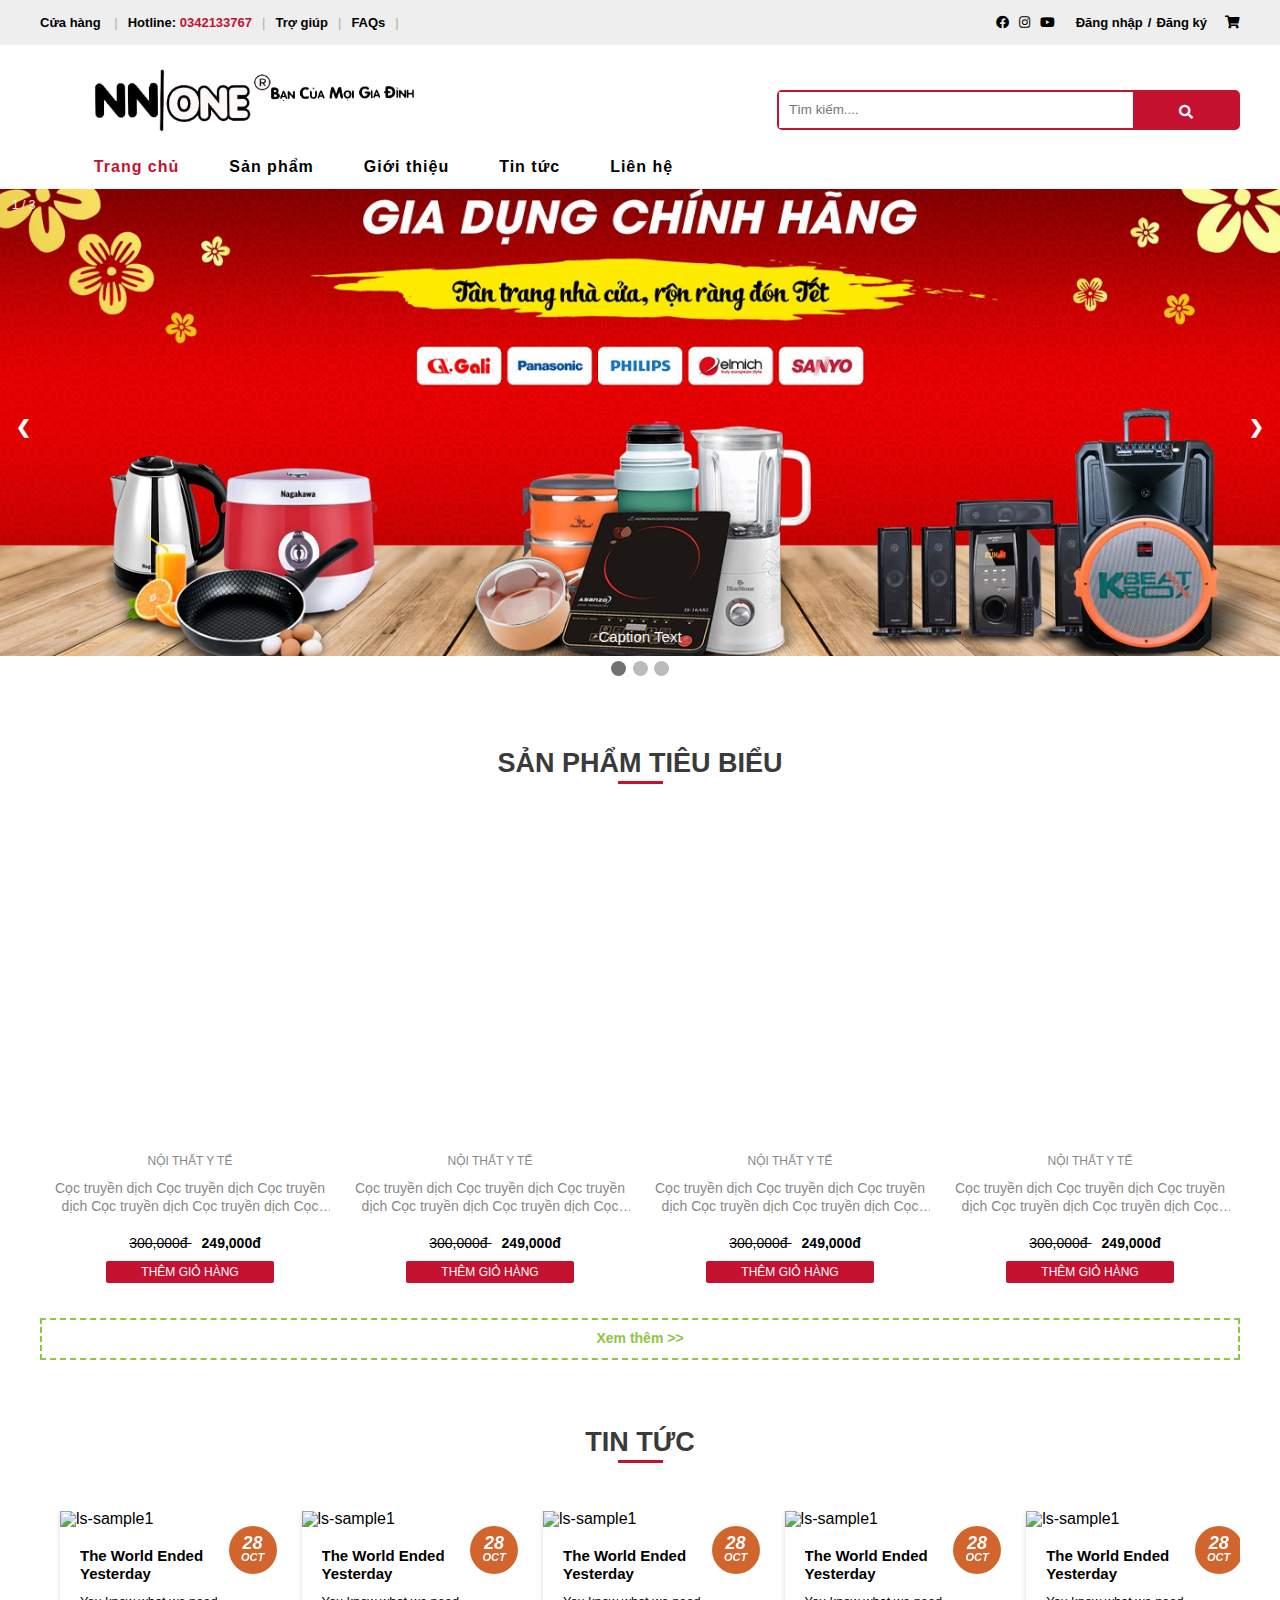
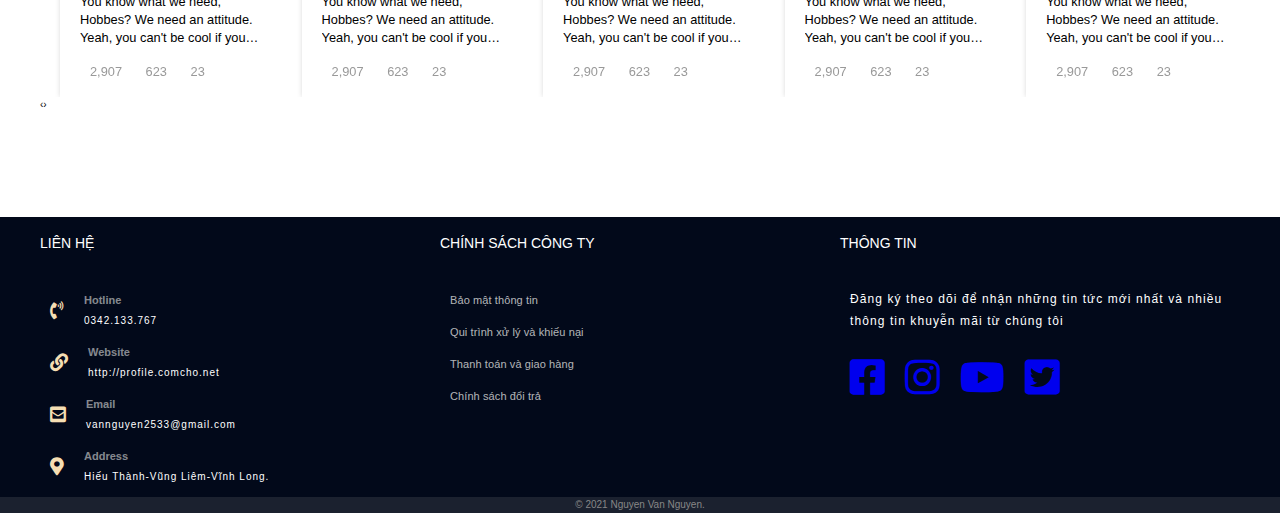
==== commit 61a11b3d: "[index2]" ====
--- a/index.html
+++ b/index.html
@@ -225,7 +225,7 @@
                             <div class="c-product__pain-inner">
                                 <div class="c-product__pain-imgbox">
                                     <a class="c-product__pain-imgbox-link" href="#">
-                                        <img class="c-product__pain-image" src="assets/img/product1.jpg" alt="">
+                                        <img class="c-product__pain-image" src="//cdn.pico.vn/Category/130_may-suoi.jpg" alt="">
                                     </a>
                                 </div>
                                 <div class="c-product__pain-txtbox">
@@ -249,7 +249,7 @@
                             <div class="c-product__pain-inner">
                                 <div class="c-product__pain-imgbox">
                                     <a class="c-product__pain-imgbox-link" href="#">
-                                        <img class="c-product__pain-image" src="assets/img/product1.jpg" alt="">
+                                        <img class="c-product__pain-image" src="//cdn.pico.vn/Category/130_may-suoi.jpg" alt="">
                                     </a>
                                 </div>
                                 <div class="c-product__pain-txtbox">
@@ -273,7 +273,7 @@
                             <div class="c-product__pain-inner">
                                 <div class="c-product__pain-imgbox">
                                     <a class="c-product__pain-imgbox-link" href="#">
-                                        <img class="c-product__pain-image" src="assets/img/product1.jpg" alt="">
+                                        <img class="c-product__pain-image" src="//cdn.pico.vn/Category/130_may-suoi.jpg" alt="">
                                     </a>
                                 </div>
                                 <div class="c-product__pain-txtbox">
@@ -297,7 +297,7 @@
                             <div class="c-product__pain-inner">
                                 <div class="c-product__pain-imgbox">
                                     <a class="c-product__pain-imgbox-link" href="#">
-                                        <img class="c-product__pain-image" src="assets/img/product1.jpg" alt="">
+                                        <img class="c-product__pain-image" src="//cdn.pico.vn/Category/130_may-suoi.jpg" alt="">
                                     </a>
                                 </div>
                                 <div class="c-product__pain-txtbox">
--- a/assets/css/responsive.css
+++ b/assets/css/responsive.css
@@ -64,7 +64,7 @@
             top: 0;
             left: 0;
             bottom: 0;
-            width: 350px;
+            width: 480px;
             max-width: 100%;
             background-color: #000;
             overflow-y: auto;
@@ -90,6 +90,7 @@
             height: 100%;
             padding: 0 0 0 50px;
             outline: none;
+            border: none;
         }
         .header-bar__overlay-mobile-list {
             list-style: none;
@@ -160,4 +161,18 @@
         .c-header-bttm__logo-img {
             width: 195px;
         }
+        .header-bar__overlay-mobile {
+            width: 58%;    
+        }
+        .header-bar__overlay-mobile-close-1 {
+            color: var(--text-color);
+            font-size: 1.8rem;
+            width: 100%;
+            text-align: center;
+            display: block;
+            margin-top: 10px;
+        }
+        .c-footer__app-store-item-link-icon {
+            font-size: 2.6rem;
+        }
     }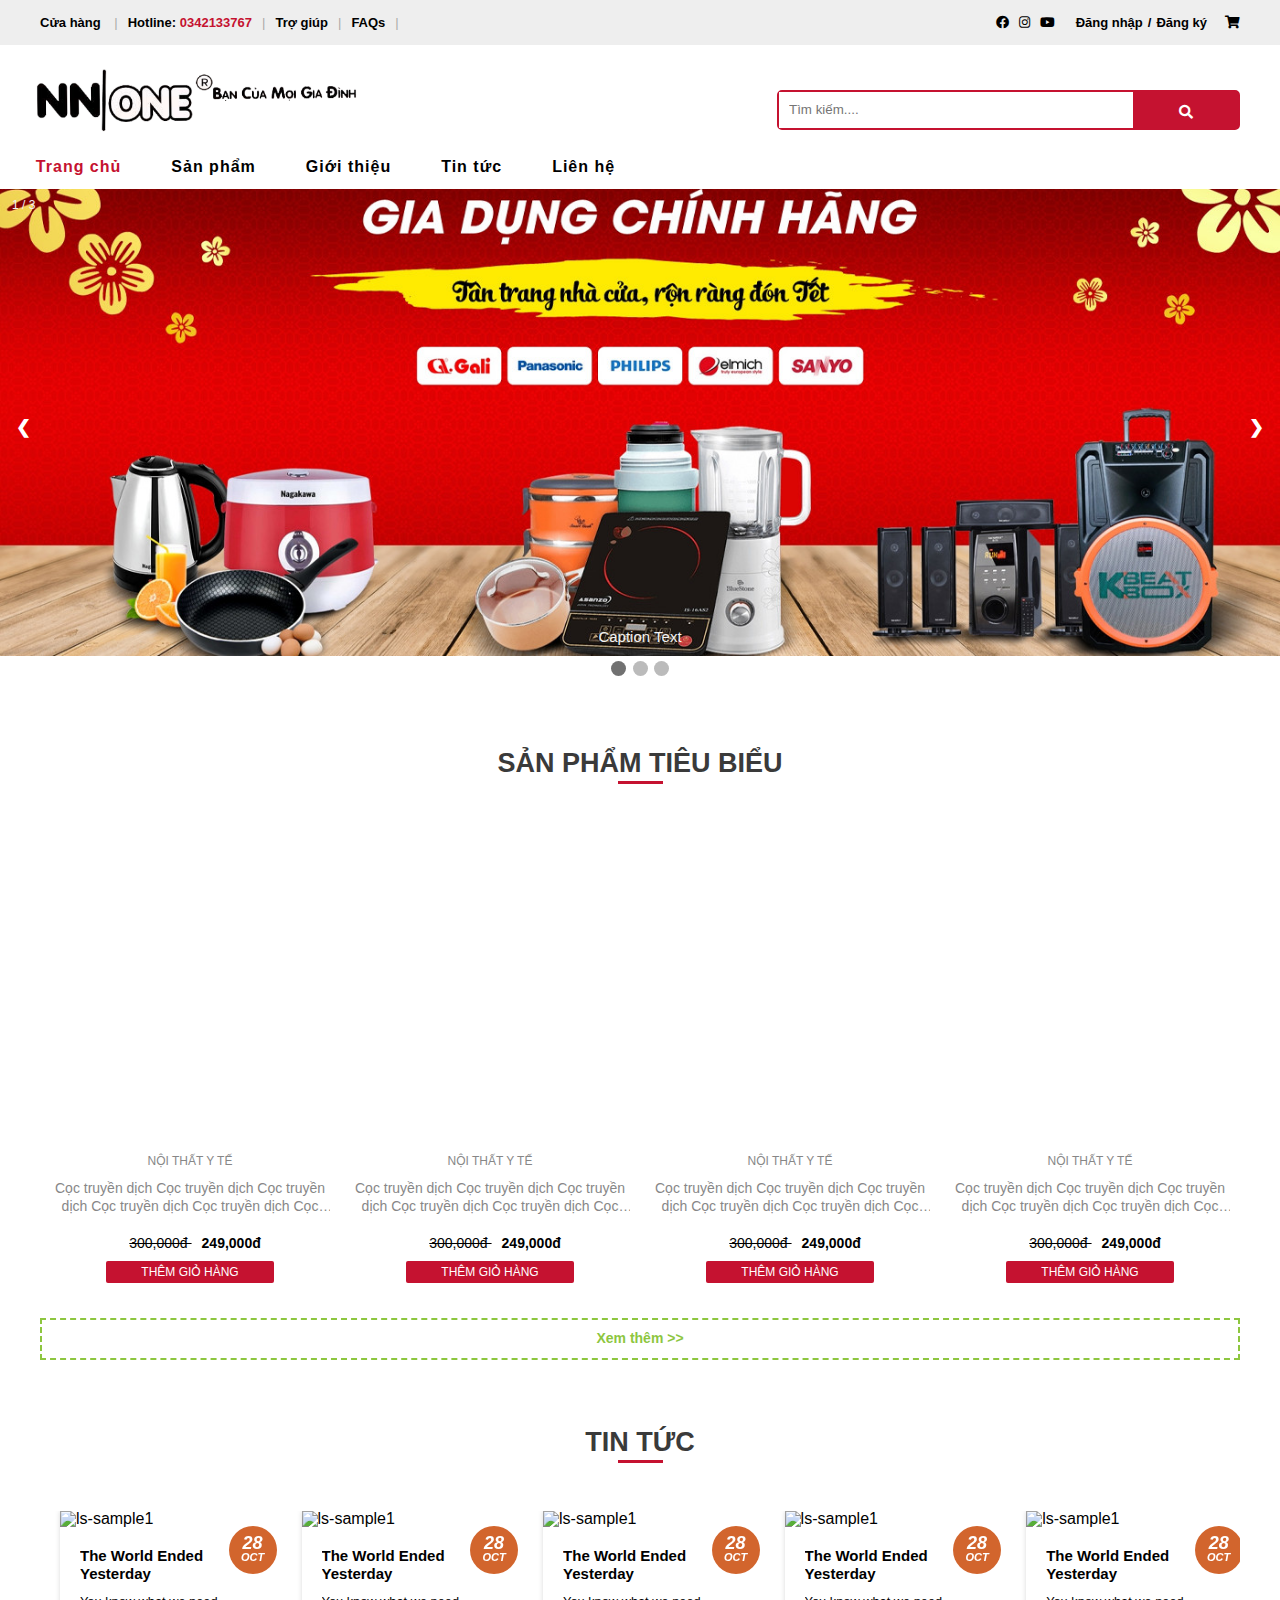
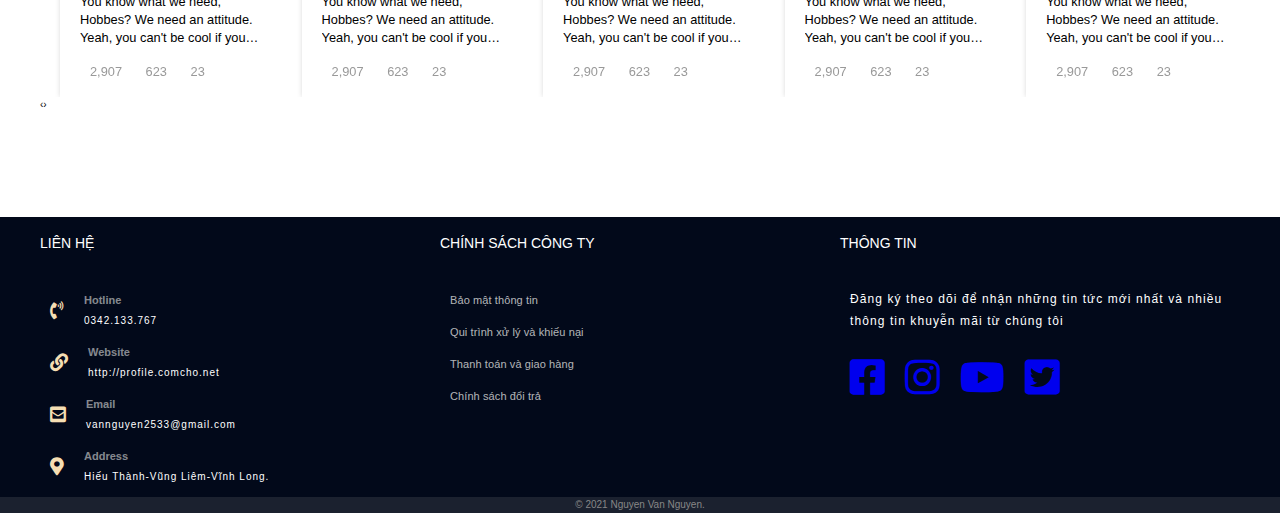
==== commit 4cc4ade1: "[index6]" ====
--- a/index.html
+++ b/index.html
@@ -71,13 +71,13 @@
                             </div>
                             <ul class="header-bar__overlay-mobile-list">
                                 <li class="header-bar__overlay-mobile-item">
-                                    <a class="header-bar__overlay-mobile-link" href="#">Trang chủ</a>
+                                    <a class="header-bar__overlay-mobile-link" href="index.html">Trang chủ</a>
                                 </li>
                                 <li class="header-bar__overlay-mobile-item">
                                     <a class="header-bar__overlay-mobile-link" href="#">Giới thiệu</a>
                                 </li>    
                                 <li class="header-bar__overlay-mobile-item">
-                                    <a class="header-bar__overlay-mobile-link" href="#">Cửa hàng</a>
+                                    <a class="header-bar__overlay-mobile-link" href="san-pham.html">Sản phẩm</a>
                                 </li>
                                 <li class="header-bar__overlay-mobile-item">
                                     <a class="header-bar__overlay-mobile-link" href="#">Khuyến mãi </a>
@@ -118,9 +118,9 @@
                             <a class="c-header-bttm__logo-img-link" href="#"><img class="c-header-bttm__logo-img" src="assets/img/11logoN.png" alt="logo"></a>
                             <i class="c-header-bttm__shopping-mobile fas fa-shopping-cart"></i>
                             <ul class="c-header-bttm__list">
-                                <li class="c-header-bttm__item"><a class="c-header-bttm__item-link c-header-bttm__item-link--active" href="#">Trang chủ</a></li>
+                                <li class="c-header-bttm__item"><a class="c-header-bttm__item-link c-header-bttm__item-link--active" href="index.html">Trang chủ</a></li>
                                 <li class="c-header-bttm__item">
-                                    <a class="c-header-bttm__item-link" href="#">Sản phẩm</a>
+                                    <a class="c-header-bttm__item-link" href="san-pham.html">Sản phẩm</a>
                                     <!--  -->
                                     <ul class="c-header-bttm__item-category-list">
                                         <li class="c-header-bttm__item-category-item">
--- a/assets/css/style.css
+++ b/assets/css/style.css
@@ -594,4 +594,231 @@
 }
 .header-bar__overlay-mobile-close {
     display: none;
+}
+.c-header-bttm__txtbox {
+    margin-left: -116px;
+}
+/* ---------------------------sản phẩm-------------------------------- */
+.s-banner-title {
+    margin-top: 12px;
+    background-color: #f5f5f5;
+    height: 60px;
+}
+.s-banner-title__inner {
+    line-height: 60px;
+    display: flex;
+}
+.s-banner-title__menu {
+
+}
+.s-banner-title__menu-sp {
+    font-size: 1.2rem;
+    text-transform: uppercase;
+    color: var(--text-color);
+}
+.s-banner-title__menu-sp::after {
+    content: "/";
+    margin: 10px;
+}
+.s-banner-title__menu-item:last-child .s-banner-title__menu-sp::after {
+    display: none;
+}
+.s-banner-title__menu-sp--active {
+    color: #000;
+    font-weight: bold;
+}
+/* home product  col l-3*/
+.s-category-page {
+    padding-top: 20px;
+}
+.s-category-page-inner {
+
+}
+.s-category-page__title-category {
+    font-size: 1.8rem;
+    font-weight: 100;
+    margin-bottom: 24px;
+}
+.s-category__box {
+    border: 1px solid var(--text-color);
+    padding: 18px;
+    
+}
+.s-category__list {
+    list-style: none;
+}
+.s-category__item {
+    padding: 10px 0;
+    border-bottom: 1px solid rgba(0, 0, 0, .1);
+    transition: all .3s;
+}
+.s-category__item:last-child {
+    border-bottom: none;
+}
+.s-category__item-icon {
+    margin-right: 4px;
+}
+.s-category__item-link {
+    text-decoration: none;
+    font-size: 1.3rem;
+    color: var(--text-color);
+    transition: all .3s;
+}
+.s-category__item:hover .s-category__item-link {
+    margin-left: 10px;
+}
+.s-category__item:hover {
+    background-color: rgba(0, 0, 0, .1);
+}
+/* col l-9 */
+.home-product {
+
+}
+.home-product__inner {
+    margin-bottom: 20px;
+}
+.home-product-item {
+    text-decoration: none;
+    display: block;
+}
+.home-product-item__img-wrapper {
+    overflow: hidden;
+    height: 100%;
+}
+.home-product-item__img {
+    width: 100%;
+    transition: all .3s;
+}
+.home-product-item__img:hover {
+    filter: brightness(88%);
+    transform: scale(1.1)
+}
+.home-product-item__name-ctg {
+    text-align: center;
+    font-size: 1.2rem;
+    color: #000;
+    padding: 10px 0;
+    text-transform: uppercase;
+}
+.home-product-item__name {
+    text-align: center;
+    font-size: 1.2rem;
+    color: var(--text-color);
+    line-height: 1.6;
+    overflow: hidden;
+    display: block;
+    display: -webkit-box;
+    -webkit-box-orient: vertical;
+    -webkit-line-clamp: 2;
+    text-overflow: ellipsis;
+}
+.home-product-item__btn {
+    text-align: center;
+    padding: 10px 0;
+}
+.home-product-item__btn-link {
+    text-decoration: none;
+    background-color: var(--primary-color);
+    color: #fff;
+    padding: 10px 38px;
+    border-radius: 2px;
+}
+.home-product-item__btn-link:hover {
+    background-color: rgba(197, 18, 48, .9);
+}
+.home-product-item__price {
+    display: flex;
+    justify-content: center;
+    padding: 10px 0;
+    font-size: 1.4rem;
+}
+.home-product-item__price-old {
+    margin-right: 10px;
+    text-decoration: line-through;
+    color: var(--text-color);
+    font-weight: 100;
+}
+.home-product-item__price-new {
+    color: #000
+}
+/* l-3 product */
+.s-category-page__title-category--btm {
+    margin-top: 124px;
+}
+.s-product__list {
+    list-style: none;
+}
+.s-product__item {
+    border-bottom: 1px solid rgba(0, 0, 0, .1);
+    padding: 10px 0;
+    transition: all 0.3s;
+}
+.s-product__item:hover {
+    background-color: rgba(0, 0, 0, .1)
+}
+.s-product__item:last-child{
+    border-bottom: none;
+}
+.s-product__item-link {
+    display: flex;
+    align-items: center;
+    text-decoration: none;  
+}
+.s-product__item-img {
+    width: 50px;
+    height: 50px;
+    max-width: 100%;
+    max-height:100%;    
+    margin: 0 10px;
+
+}
+.s-product__item-box-list {
+    line-height: 1.6;   
+}
+.s-product__item-box-title {
+    font-size: 1.4rem;
+    color: var(--text-color);
+}
+.s-product__item-box-price {
+    color: #000;
+    font-weight: 800;
+}
+/* pagination */
+.s-pagination {
+
+}
+.s-pagination__inner {
+    margin-top: 18pxx;
+}
+.s-pagination__list {
+    list-style: none;
+    display: flex;
+    justify-content: center;
+}
+.s-pagination__item {
+    margin: 10px;
+    border: 1px solid var(--text-color);
+    width: 26px;
+    height: 26px;
+    border-radius: 50%;
+    line-height: 26px;
+    text-align: center;
+}
+.s-pagination__item-link {
+    text-decoration: none;
+    color: #000;
+    font-size: 1.4rem;
+}
+.s-pagination__item-link-icon {
+
+}
+.s-pagination__item--active {
+    background-color: var(--primary-color);
+}
+.s-pagination__item--active > .s-pagination__item-link {
+    color: #fff;
+}
+/*  */
+.s-product-overlay__mobile {
+    display: none;
 }--- a/assets/css/grid.css
+++ b/assets/css/grid.css
@@ -307,7 +307,7 @@
     }
     .l-3 {
         flex: 0 0 25%;
-        max-width: 25%;
+        max-width: 25%; 
     }
     .l-4 {
         flex: 0 0 33.33333%;
--- a/assets/css/responsive.css
+++ b/assets/css/responsive.css
@@ -17,6 +17,7 @@
             align-items: center;
             justify-content: space-between;
             width: 100%;
+            margin-left: -5px;
         }
         .header-bar {
             display: block;
@@ -136,6 +137,58 @@
             right: 1px;
             font-size: 2.8rem;
         }
+        /* san pham------------------------------------------ */
+        .s-banner-title__inner {
+            align-items: center;
+            justify-content: center;
+        }
+        .s-banner-title__bar-product {
+            margin-right: 10px;
+        }
+        .s-product-overlay {    
+            position: fixed;
+            top: 0;
+            right: 0;
+            bottom: 0;
+            left: 0;
+            background-color: rgba(0, 0, 0, 0.3);
+            display: none;
+            animation: fadeIn linear 0.8s;
+            z-index: 9999;
+        }
+        .bar-product:checked ~ .s-product-overlay {
+            display: block;
+        }
+        .bar-product:checked ~ .s-product-overlay__mobile {
+            transform: translateX(-0%)
+        } 
+        .s-product-overlay__mobile {
+            position: fixed;
+            top: 0;
+            left: 0;
+            bottom: 0;
+            width: 480px;
+            max-width: 100%;
+            background-color: #000;
+            overflow-y: auto;
+            z-index: 99999;
+            display: block;
+            transform: translateX(-100%);
+            transition: transform linear 0.3s, opacity linear 0.4s;
+        }
+        .s-category-page__title-category {
+            color: #fff;
+            padding: 12px;
+        }
+        .s-category__box {
+            border: none;
+        }
+        .s-category__item-icon  {
+            color: #fff;
+        }
+        .s-category__item:hover {
+            background-color: rgba(225, 225, 225, .1);
+        }
     }
     /* Tablet */
     @media (min-width: 740px) and (max-width: 1023px) {
@@ -175,4 +228,7 @@
         .c-footer__app-store-item-link-icon {
             font-size: 2.6rem;
         }
+        .s-product-overlay__mobile {
+            width: 58%;
+        }
     }